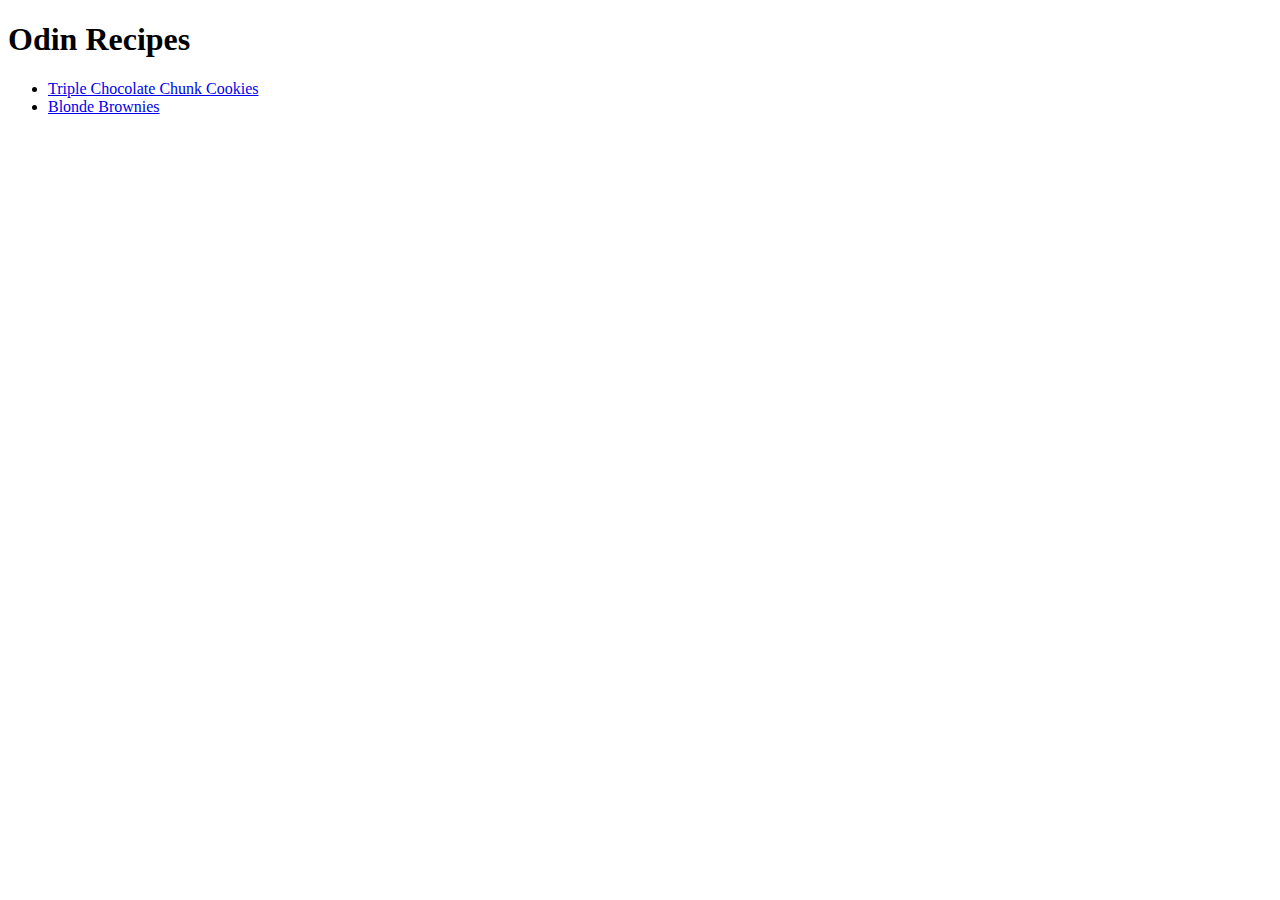
==== index.html @ 6ddabdaf "Add content to recipes" ====
<!DOCTYPE html>
<html lang="en">
    <head>
        <meta charset="UTF-8">
        <title>Odin Recipes</title>
    </head>

    <body>
        <h1>Odin Recipes</h1>
        <ul>
            <li><a href="./recipes/cookies.html">Triple Chocolate Chunk Cookies</a></li>
            <li><a href="./recipes/brownies.html">Blonde Brownies</a></li>
        </ul>
        </body>
</html>
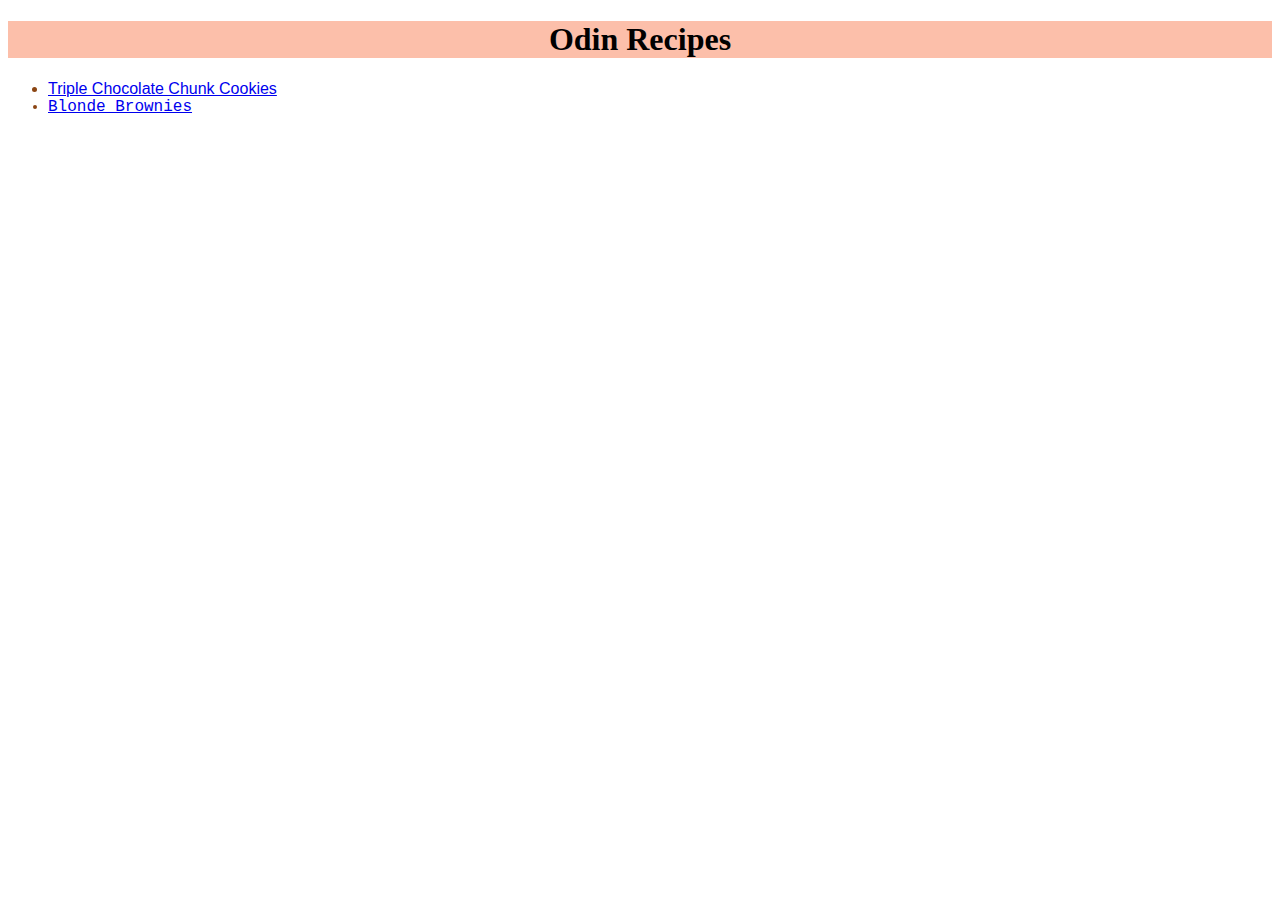
==== commit b1740fb8: "Added two CSS files" ====
--- a/index.html
+++ b/index.html
@@ -3,13 +3,14 @@
     <head>
         <meta charset="UTF-8">
         <title>Odin Recipes</title>
+        <link rel="stylesheet" href="css/style-homepage.css">
     </head>
 
     <body>
         <h1>Odin Recipes</h1>
         <ul>
-            <li><a href="./recipes/cookies.html">Triple Chocolate Chunk Cookies</a></li>
-            <li><a href="./recipes/brownies.html">Blonde Brownies</a></li>
+            <li class="cookies"><a href="./recipes/cookies.html">Triple Chocolate Chunk Cookies</a></li>
+            <li class="brownies"><a href="./recipes/brownies.html">Blonde Brownies</a></li>
         </ul>
         </body>
 </html>--- a/css/style-homepage.css
+++ b/css/style-homepage.css
@@ -0,0 +1,16 @@
+h1 {
+    background-color: rgb(252, 191, 170);
+    text-align: center;
+}
+
+ul {
+    color: saddlebrown;
+}
+
+.cookies {
+    font-family: 'Franklin Gothic Medium', 'Arial Narrow', Arial, sans-serif;
+}
+
+.brownies {
+    font-family: 'Courier New', Courier, monospace;
+}